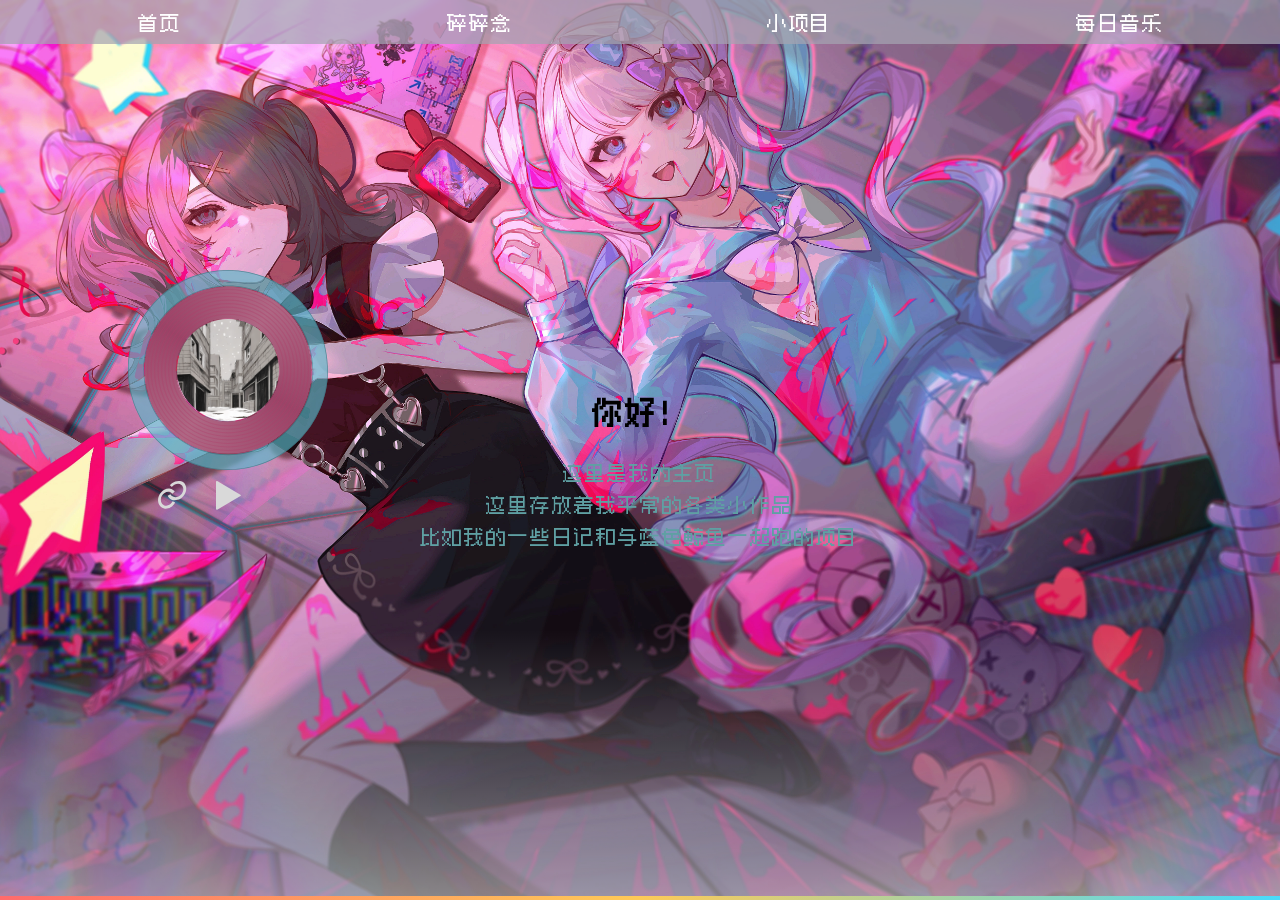
==== index.html @ 3545ad5d "Add files via upload" ====
<!DOCTYPE html>
<html lang="zh-CN">
<link rel="preload" as="image" href="image/page2.webp">
<link rel="preload" as="image" href="gui/cha1.svg">
<link rel="preload" as="image" href="gui/cha2.svg">
<link rel="preload" as="image" href="gui/cha3.svg">
<link rel="preload" as="image" href="gui/cha4.svg">

<head>
    <meta charset="UTF-8">
    <meta name="viewport" content="width=device-width, initial-scale=1.0">
    <title>Reinsaka</title>
    <style>
        * {
            margin: 0;
            padding: 0;
            box-sizing: border-box;
            font-family: "zpix";
        }
        @font-face {
            font-family: "zpix";
            src: url("fonts/zpix.ttf") format("truetype")
        }

        body {
            line-height: 1.6;
            min-height: 100vh;
            background:
                linear-gradient(rgba(255,255,255,0), rgba(255,255,255,0.5)) bottom / 100% 30% no-repeat,
                url("image/page2.webp") no-repeat center / cover fixed;
            background-attachment: fixed;
        }

        html {
            scroll-behavior: smooth;
        }

        .nav {
            list-style: none;
            display: flex;
            gap: 0;
            padding: 0;
            background-color: #fffafa84;
            width: 100%;
        }

        .btn {
            padding: 12px 28px;
            background: #666a806e;
            color: #fff;
            border: none;
            font-size: 20px;
            cursor: pointer;
            transition: background 0.2s, transform 0.2s;
            width: 100%;
            height: 100%;
        }

        .btn:hover {
            background: #767b998c;
        }

        .btn:active {
            transform: scale(0.97);
        }

        .page {
            height: 100vh;
            display: flex;
            flex-direction: column;
        }
        #diar {
            height: auto;
            min-height: 100vh;
            }

        .content {
            flex: 1;
            display: flex;
            flex-direction: column;
            align-items: center;
            justify-content: center;
            text-align: center;
            padding: 20px;
        }

        .content h1 {
            font-size: 28px;
            color: #000000;
            margin-bottom: 20px;
        }

        .footer {
            height: 4px;
            width: 100%;
            background: linear-gradient(to right, #ff6b6b, #feca57, #48dbfb);
        }

        li {
            flex: 1;
        }

        .space {
            width: 200px;
        }

        .ring {
            width: 102px;
            height: 102px;
            border-radius: 50%;
            object-fit: cover;
        }

        #musicplayer {
            display: grid;
            place-items: center;
            position: fixed;
            z-index: 999;
            top: 30%;
            left: 10%
        }

        .cir {
            grid-area: 1 / 1
        }

        .icon {
            width: 25px;
            position: absolute;
            bottom: -40px;
        }

        .icon:hover {
            transform: scale(1.1);
        }

        .off {
            display: none !important
        }

        .roll {
            animation: spin 2s linear infinite;
            animation-play-state: paused;
        }

        .roll.roll_running {
            animation-play-state: running;
        }

        @keyframes spin {
            from { transform: rotate(0deg); }
            to { transform: rotate(360deg); }
        }

        #head2 {
            background-color: #87d2e298;
            display: flex;
            justify-content: center;
            flex-direction: column;
            align-items: center;
            width: 600px;
            height: 200px;
            margin: 30px auto;
            border-radius: 10px;
            opacity: 1;
            overflow: hidden;
            will-change: opacity, height, margin;
            transition: opacity 1s ease, height 1s ease, margin 1s ease;
        }

        #head2.gone {
            opacity: 0;
            height: 0;
            margin: 0 auto;
            pointer-events: none;
        }

        .dia_bt {
            width: 600px;
            height: 140px;
            margin: 10px auto;
            border-radius: 10px;
            background-color: #87d2e298;
            display: flex;
            flex-direction: row;
            align-items: center;
            border: outset;
            border-color: #87d1e26e;
        }

        .dia_bt:hover {
            background-color: #62b3c6af;
        }

        .dia_bt:active {
            transform: scale(0.99);
        }

        .page.active {
            display: flex;
        }

        .page.passive {
            display: none;
        }

        li.dialist {
            width: 600px;
            height: 140px;
            margin: auto;
            position: relative;
            top: 0;
            opacity: 1;
            overflow: hidden;
            will-change: transform, opacity, height, margin;
            transition: transform 1s ease,
                        opacity 1s ease,
                        height 1s ease,
                        margin 1s ease;
        }

        li.dialist .dia_bt {
            transition: opacity 1s ease,
                        height 1s ease,
                        margin 1s ease;
        }

        li.dialist.gone {
            opacity: 0;
            height: 0;
            margin: 0 auto;
            pointer-events: none;
        }

        li.dialist.gone .dia_bt {
            opacity: 0;
            height: 0;
            margin: 0 auto;
            overflow: hidden;
        }

        li.dialist.reading {
            position: sticky;
            top: 100px;
            z-index: 10;
            margin: 0 auto;
            overflow: visible;
        }

        #read_box {
            width: 600px;
            height: 0;
            margin: auto;
            background-color: #62b3c6af;
            border-radius: 10px;
            opacity: 0;
            overflow: hidden;
            

            position: fixed;
            top: 200px;
            z-index: 9;
            left: 50%;
            transform : translateX(-50%);

            will-change: height, margin, opacity;
            transition: height 0.5s ease,
                        margin 0.5s ease,
                        opacity 0.5s ease;
        }

        #read_box.show {
            height: 800px;
            margin: 10px auto;
            opacity: 1;
            overflow-y: auto;
            
        }

        #read_box .read_content {
            padding: 20px;
            box-sizing: border-box;
        }

        #dia_list {
            width: 100%;
        }
    </style>
</head>
<body>

    <section class="page active" id="hub">
        <ul class="nav">
            <li><button class="btn" onclick="change('hub','hub')">首页</button></li>
            <li><button class="btn" onclick="change('hub','diar')">碎碎念</button></li>
            <li><button class="btn" onclick="change('hub','proj')">小项目</button></li>
            <li><button class="btn" onclick="document.location='proj.html'">每日音乐</button></li>
        </ul>

        <div class="content">
            <h1 style="font-size: 30px;">你好！</h1>
            <p style="font-size: 20px;color: #5fa0a3;">
                这里是我的主页<br>
                这里存放着我平常的各类小作品<br>
                比如我的一些日记和与蓝色鲸鱼一起跑的项目
            </p>
        </div>

        <div class="footer"></div>
    </section>

    <section id="diar" class="page passive">
        <ul class="nav">
            <li><button class="btn" onclick="change('diar','hub')">首页</button></li>
            <li><button class="btn" onclick="change('diar','diar')">碎碎念</button></li>
            <li><button class="btn" onclick="change('diar','proj')">小项目</button></li>
            <li><button class="btn" onclick="document.location='proj.html'">每日音乐</button></li>
        </ul>

        <section id="dia_list">
            <div id="head2">
                <h2 style="font-size:30px;letter-spacing: 3px;">日记</h2>
                <h2 style="font-size:25px;letter-spacing: 3px;">记录我的日常和各种想法</h2>
            </div>

            <ul style="list-style: none; margin-top: 10px;">
                <li class="dialist" id="text_1">
                    <button class="dia_bt" onclick="doc_change('text_1')">
                        <img src="dia/cover/text1.png" style="height: 100px; margin: 10px; border-radius: 8px;">
                        <h2>测试</h2>
                    </button>
                </li>
                <li class="dialist">
                    <button class="dia_bt">
                        <img src="dia/cover/text1.png" style="height: 100px; margin: 10px; border-radius: 8px;">
                        <h2>测试</h2>
                    </button>
                </li>
                <li class="dialist">
                    <button class="dia_bt">
                        <img src="dia/cover/text1.png" style="height: 100px; margin: 10px; border-radius: 8px;">
                        <h2>测试</h2>
                    </button>
                </li>
            </ul>
        </section>
    </section>

    <section id="proj" class="page passive">
        <ul class="nav">
            <li><button class="btn" onclick="change('proj','hub')">首页</button></li>
            <li><button class="btn" onclick="change('proj','diar')">碎碎念</button></li>
            <li><button class="btn" onclick="change('proj','proj')">小项目</button></li>
            <li><button class="btn" onclick="document.location='proj.html'">每日音乐</button></li>
        </ul>
    </section>

    
    
    
    
    <div id="musicplayer">
        <div id="disc1" style="display: grid; place-items: center;">
            <img src="gui/cha1.svg" draggable="false" class="space cir">
            <img id="cover" src="" draggable="false" class="ring cir">
        </div>
        <img src="gui/cha3.svg" draggable="false" class="icon" style="left: 30px; bottom: -39px; width: 30px;">
        <img src="gui/cha4.svg" draggable="false" class="icon on" id="playButton">
        <img src="gui/cha2.svg" draggable="false" class="icon off" id="pauseButton">
    </div>

    <script>
    class player {
        constructor(audio, playButton, pauseButton, disc) {
            this.audio = audio;
            this.playButton = playButton;
            this.pauseButton = pauseButton;
            this.disc = disc;
            this.isPlaying = false;
            this.playButton.addEventListener('click', () => {this.Play()});
            this.pauseButton.addEventListener('click', () => {this.Play()});
        }

        Play() {
            this.disc.classList.add('roll');
            if (this.isPlaying) {
                this.audio.pause();
                this.playButton.classList.remove('off');
                this.playButton.classList.add('on');
                this.pauseButton.classList.remove('on');
                this.pauseButton.classList.add('off');
                this.disc.classList.remove('roll_running');
            } else {
                this.audio.play();
                this.playButton.classList.remove('on');
                this.playButton.classList.add('off');
                this.pauseButton.classList.remove('off');
                this.pauseButton.classList.add('on');
                this.disc.classList.add('roll_running');
            }
            this.isPlaying = !this.isPlaying;
        }

        Move() {
            let isDragging = false, offsetX = 0, offsetY = 0;
            const pl = document.getElementById("musicplayer");
            const pls = pl.getBoundingClientRect();

            pl.addEventListener("mousedown", (e) => {
                isDragging = true;
                offsetX = e.clientX - pl.offsetLeft;
                offsetY = e.clientY - pl.offsetTop;
            });

            document.addEventListener("mousemove", (e) => {
                if (!isDragging) return;
                pl.style.left = Math.max(-pls.width*0.5, Math.min(window.innerWidth - 0.5*pls.width, e.clientX - offsetX)) + "px";
                pl.style.top = Math.max(-pls.height, Math.min(window.innerHeight - pls.height, e.clientY - offsetY)) + "px";
            });

            document.addEventListener("mouseup", () => {
                isDragging = false;
            });
        }
    }

    let musiclist = [];
    fetch("js/musiclist.json")
    .then(res => res.json())
    .then(data => {musiclist = data; console.log(data);})
    .then(() => {
        const cover1 = document.getElementById("cover")
        ind = Math.floor(Math.random() * musiclist.length)
        const audio2use = new Audio(musiclist[ind].name);
        const cover2use = musiclist[ind].cover
        const p = new player(audio2use, document.getElementById('playButton'), document.getElementById('pauseButton'), document.getElementById('disc1'));
        cover1.src = cover2use
        p.Move();
    })

    function change(now, dest){
        let page_now = document.getElementById(now)
        let page_dest = document.getElementById(dest)
        page_now.classList.replace('active', "passive")
        page_dest.classList.replace("passive", "active")
    }

    let isread = false;
    let ismoving = false;

    function doc_change(doc) {
        if (ismoving) return;
        ismoving = true;

        const doc2r = document.getElementById(doc);
        const head_d = document.getElementById("head2");
        const others = [...document.querySelectorAll("#dia_list .dialist")].filter(e => e !== doc2r);
        
        if (!isread) {
            others.forEach(e => e.classList.add('gone'));
            head_d.classList.add('gone');

            doc2r.classList.add('reading');

            setTimeout(() => {
                const box = document.createElement('div');
                box.id = 'read_box';
                box.innerHTML = '<div class="read_content">' +
                    ('这里放正文内容。<br><br>可以很长很长……<br><br>').repeat(30) +
                    '</div>';
                
              
                doc2r.after(box);

                void box.offsetHeight;
                box.classList.add('show');
            }, 300);

            isread = true;
            setTimeout(() => { ismoving = false; }, 1300);
        } else {
            const box = document.getElementById('read_box');
            if (box) {
                box.classList.remove('show');
                setTimeout(() => box.remove(), 500);
            }

            doc2r.classList.remove('reading');

            setTimeout(() => {
                others.forEach(e => e.classList.remove('gone'));
                head_d.classList.remove('gone');
            }, 300);

            isread = false;
            setTimeout(() => { ismoving = false; }, 1300);
        }
    }
    </script>

</body>
</html>
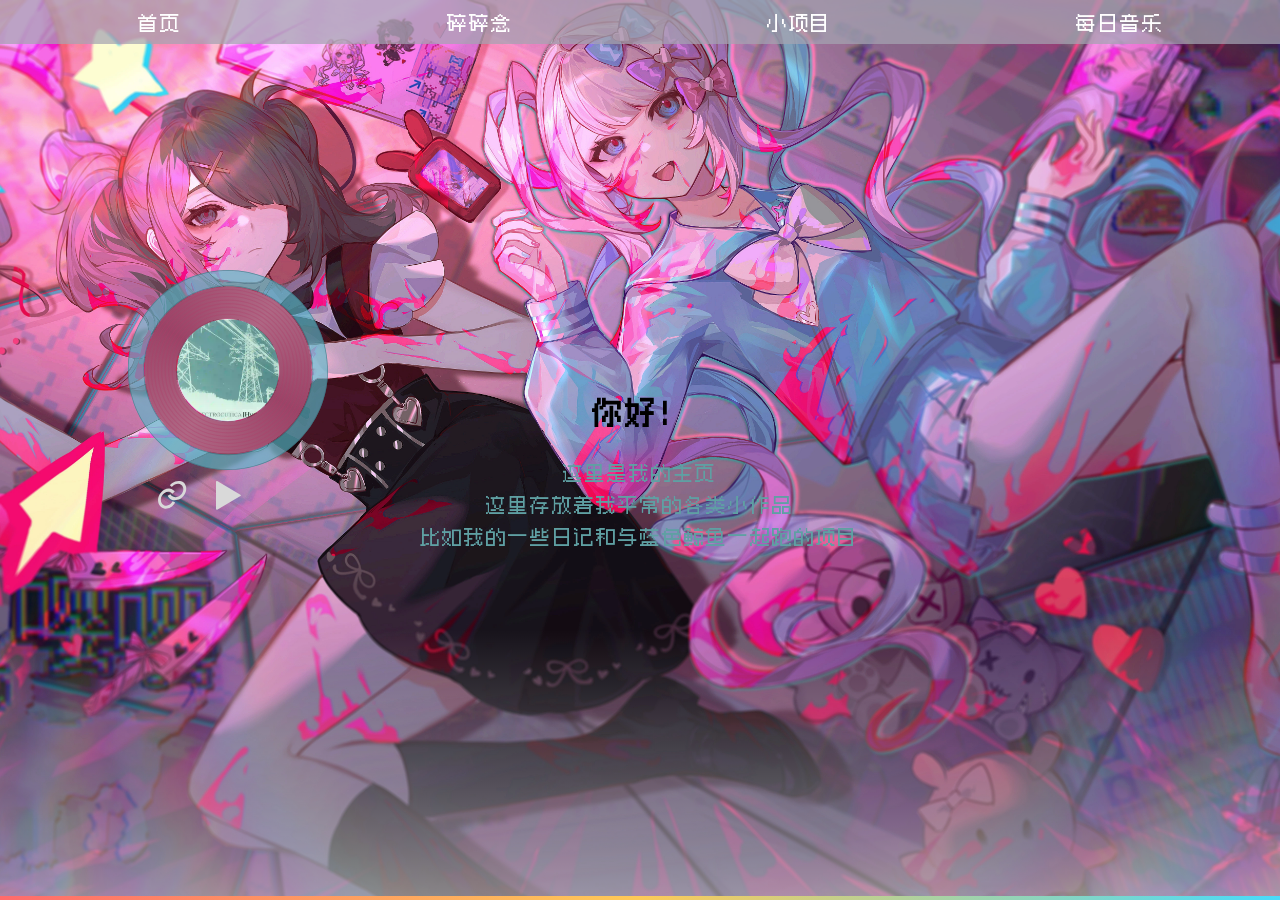
==== commit f011b8c5: "Add files via upload" ====
--- a/index.html
+++ b/index.html
@@ -280,6 +280,7 @@
         #read_box .read_content {
             padding: 20px;
             box-sizing: border-box;
+            white-space: pre-wrap; 
         }
 
         #dia_list {
@@ -323,8 +324,8 @@
                 <h2 style="font-size:25px;letter-spacing: 3px;">记录我的日常和各种想法</h2>
             </div>
 
-            <ul style="list-style: none; margin-top: 10px;">
-                <li class="dialist" id="text_1">
+            <ul style="list-style: none; margin-top: 10px;" id = "textlist">
+                <!-- <li class="dialist" id="text_1">
                     <button class="dia_bt" onclick="doc_change('text_1')">
                         <img src="dia/cover/text1.png" style="height: 100px; margin: 10px; border-radius: 8px;">
                         <h2>测试</h2>
@@ -341,7 +342,7 @@
                         <img src="dia/cover/text1.png" style="height: 100px; margin: 10px; border-radius: 8px;">
                         <h2>测试</h2>
                     </button>
-                </li>
+                </li> -->
             </ul>
         </section>
     </section>
@@ -370,6 +371,7 @@
     </div>
 
     <script>
+    
     class player {
         constructor(audio, playButton, pauseButton, disc) {
             this.audio = audio;
@@ -423,20 +425,21 @@
             });
         }
     }
-
-    let musiclist = [];
-    fetch("js/musiclist.json")
-    .then(res => res.json())
-    .then(data => {musiclist = data; console.log(data);})
-    .then(() => {
-        const cover1 = document.getElementById("cover")
-        ind = Math.floor(Math.random() * musiclist.length)
-        const audio2use = new Audio(musiclist[ind].name);
-        const cover2use = musiclist[ind].cover
-        const p = new player(audio2use, document.getElementById('playButton'), document.getElementById('pauseButton'), document.getElementById('disc1'));
-        cover1.src = cover2use
-        p.Move();
-    })
+    function load_music(){
+        let musiclist = [];
+        fetch("js/musiclist.json")
+            .then(res => res.json())
+            .then(data => {musiclist = data; console.log(data);})
+            .then(() => {
+                const cover1 = document.getElementById("cover")
+                ind = Math.floor(Math.random() * musiclist.length)
+                const audio2use = new Audio(musiclist[ind].name);
+                const cover2use = musiclist[ind].cover
+                const p = new player(audio2use, document.getElementById('playButton'), document.getElementById('pauseButton'), document.getElementById('disc1'));
+                cover1.src = cover2use
+                p.Move();
+    })}
+    load_music()
 
     function change(now, dest){
         let page_now = document.getElementById(now)
@@ -444,11 +447,45 @@
         page_now.classList.replace('active', "passive")
         page_dest.classList.replace("passive", "active")
     }
-
+//
+    function load_doc(){
+        let textlist = []
+        fetch ("js/textlist.json")
+        .then(res => res.json())
+        .then(data => {textlist = data; console.log(data)})
+        .then(() => {
+            let t1 = document.getElementById("textlist")
+            //textlist 
+            for(let loop = 1;loop <= textlist.length;loop++){
+                let new_doc = document.createElement("li") 
+                new_doc.classList.add("dialist")
+                new_doc.id = "text_" + loop
+                new_doc.innerHTML = `
+                        <button class="dia_bt" onclick="doc_change('${new_doc.id}','${textlist[loop-1].text}')">
+                            <img src="dia/cover/text1.webp" style="height: 100px; margin: 10px; border-radius: 8px;">
+                            <h2>测试</h2>
+                        </button>
+                    `;
+                t1.appendChild(new_doc)
+
+
+            }
+
+
+        })
+        }
+    load_doc()
+
+    
+    
+    
+//   
     let isread = false;
     let ismoving = false;
 
-    function doc_change(doc) {
+
+
+    function doc_change(doc,content) {
         if (ismoving) return;
         ismoving = true;
 
@@ -466,7 +503,7 @@
                 const box = document.createElement('div');
                 box.id = 'read_box';
                 box.innerHTML = '<div class="read_content">' +
-                    ('这里放正文内容。<br><br>可以很长很长……<br><br>').repeat(30) +
+                    content+
                     '</div>';
                 
               
@@ -496,6 +533,10 @@
             setTimeout(() => { ismoving = false; }, 1300);
         }
     }
+    
+//
+  
+    
     </script>
 
 </body>
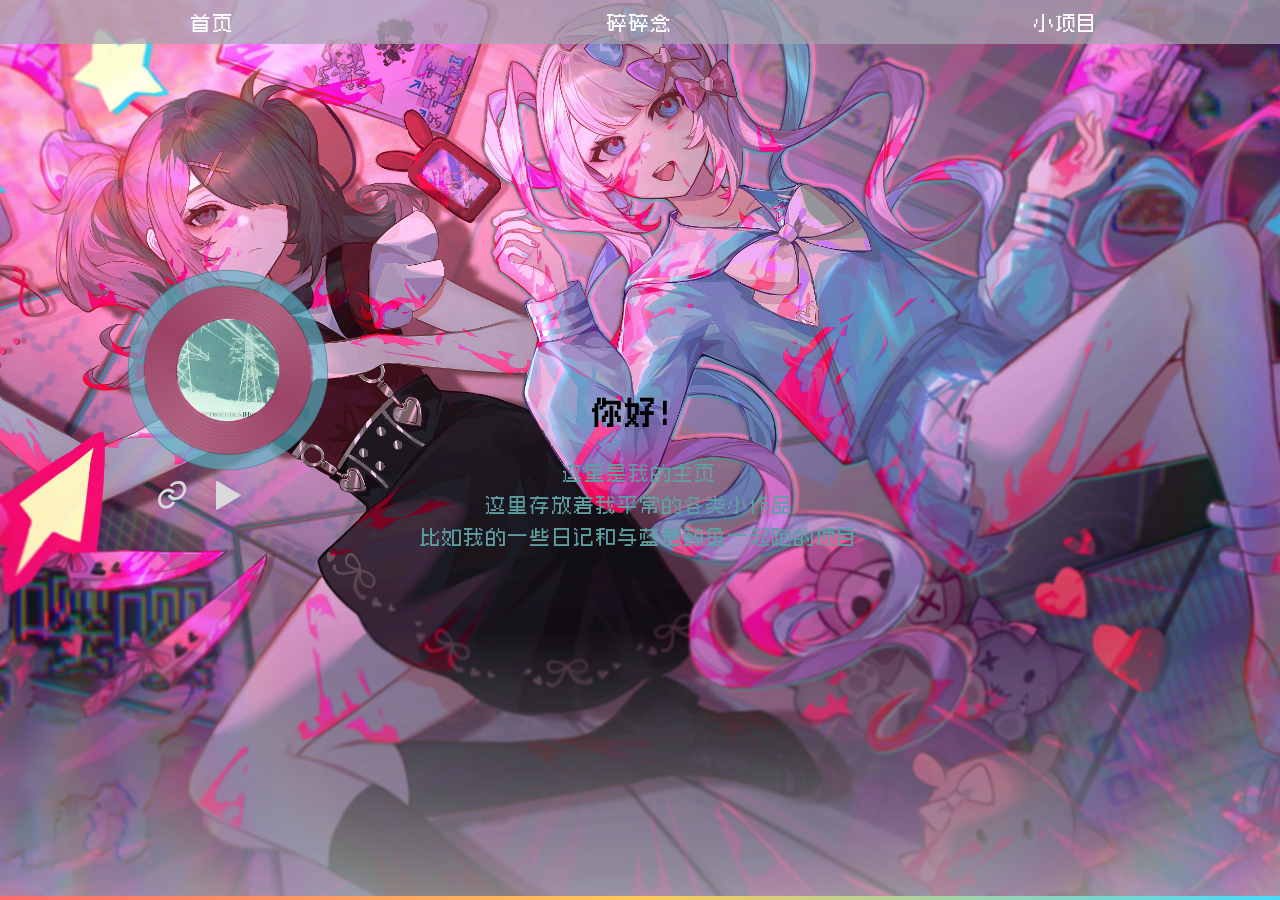
==== commit 4d9a52da: "Add files via upload" ====
--- a/index.html
+++ b/index.html
@@ -295,7 +295,7 @@
             <li><button class="btn" onclick="change('hub','hub')">首页</button></li>
             <li><button class="btn" onclick="change('hub','diar')">碎碎念</button></li>
             <li><button class="btn" onclick="change('hub','proj')">小项目</button></li>
-            <li><button class="btn" onclick="document.location='proj.html'">每日音乐</button></li>
+            
         </ul>
 
         <div class="content">
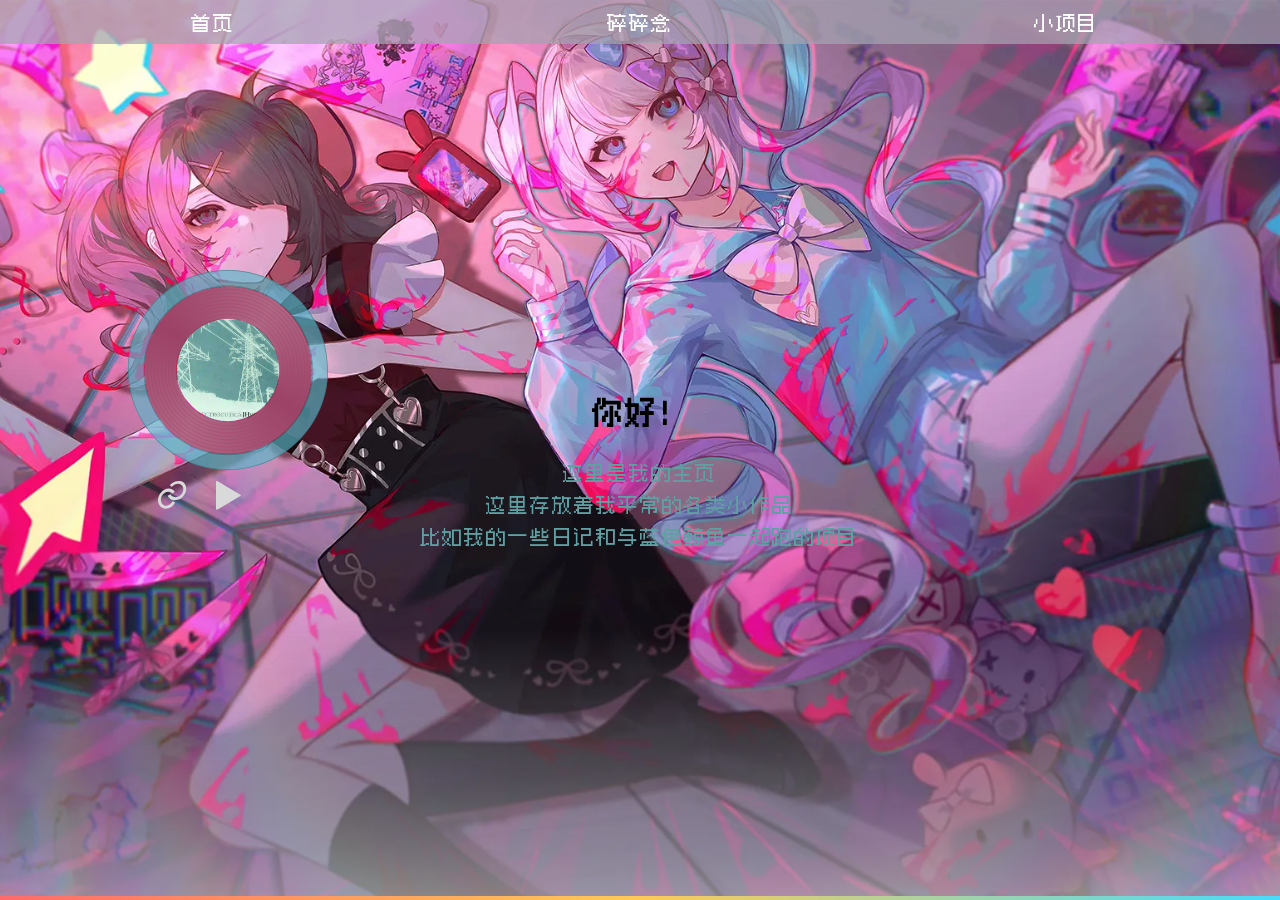
==== commit 1f7521a3: "Add files via upload" ====
--- a/index.html
+++ b/index.html
@@ -315,7 +315,7 @@
             <li><button class="btn" onclick="change('diar','hub')">首页</button></li>
             <li><button class="btn" onclick="change('diar','diar')">碎碎念</button></li>
             <li><button class="btn" onclick="change('diar','proj')">小项目</button></li>
-            <li><button class="btn" onclick="document.location='proj.html'">每日音乐</button></li>
+            
         </ul>
 
         <section id="dia_list">
@@ -352,7 +352,7 @@
             <li><button class="btn" onclick="change('proj','hub')">首页</button></li>
             <li><button class="btn" onclick="change('proj','diar')">碎碎念</button></li>
             <li><button class="btn" onclick="change('proj','proj')">小项目</button></li>
-            <li><button class="btn" onclick="document.location='proj.html'">每日音乐</button></li>
+           
         </ul>
     </section>
 
@@ -463,7 +463,7 @@
                 new_doc.innerHTML = `
                         <button class="dia_bt" onclick="doc_change('${new_doc.id}','${textlist[loop-1].text}')">
                             <img src="dia/cover/text1.webp" style="height: 100px; margin: 10px; border-radius: 8px;">
-                            <h2>测试</h2>
+                            <h2>${textlist[loop - 1].title}</h2>
                         </button>
                     `;
                 t1.appendChild(new_doc)
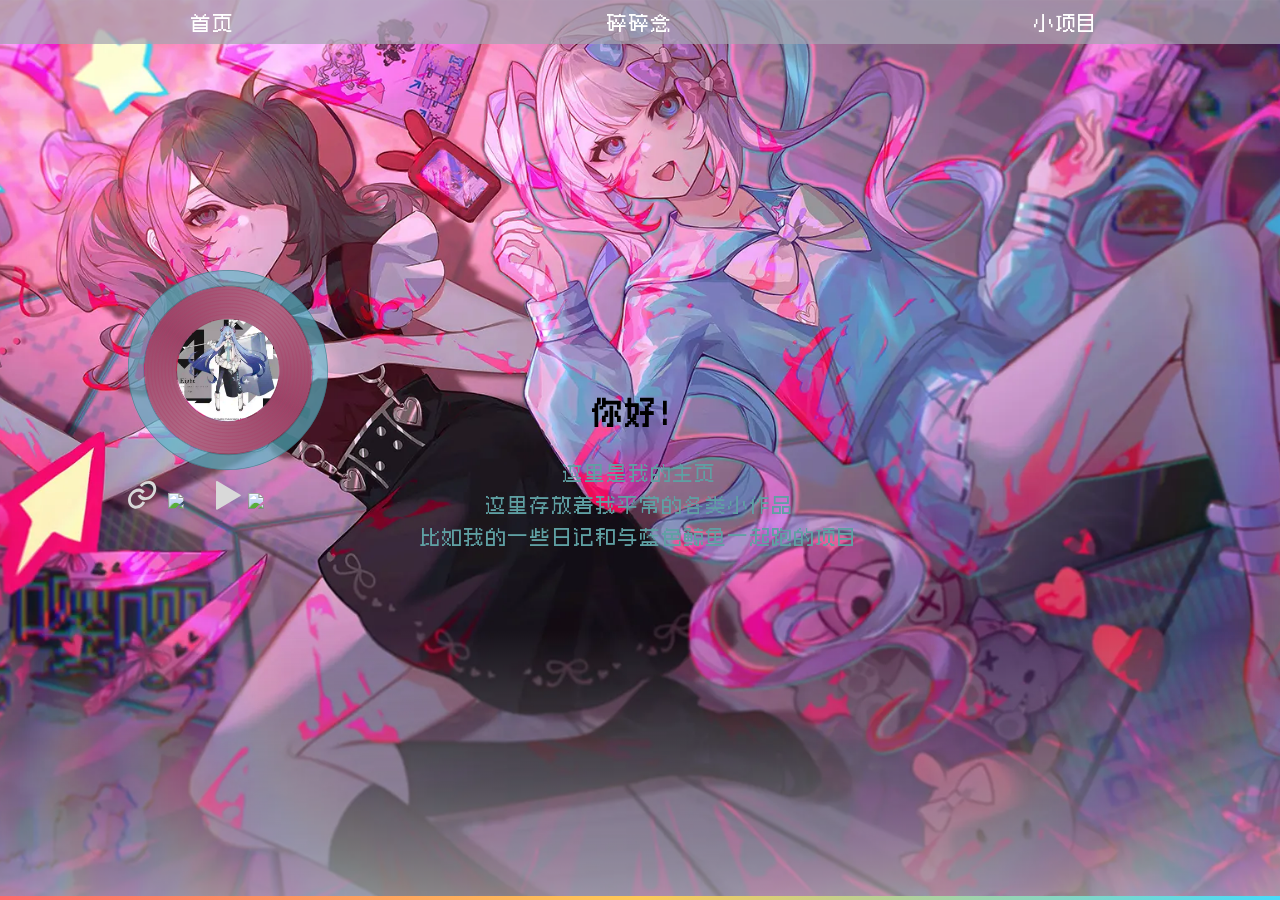
==== commit 81d1451d: "Add files via upload" ====
--- a/index.html
+++ b/index.html
@@ -145,6 +145,9 @@
 
         .roll.roll_running {
             animation-play-state: running;
+        }
+        .roll.roll_reset{
+            animation:none;
         }
 
         @keyframes spin {
@@ -325,24 +328,7 @@
             </div>
 
             <ul style="list-style: none; margin-top: 10px;" id = "textlist">
-                <!-- <li class="dialist" id="text_1">
-                    <button class="dia_bt" onclick="doc_change('text_1')">
-                        <img src="dia/cover/text1.png" style="height: 100px; margin: 10px; border-radius: 8px;">
-                        <h2>测试</h2>
-                    </button>
-                </li>
-                <li class="dialist">
-                    <button class="dia_bt">
-                        <img src="dia/cover/text1.png" style="height: 100px; margin: 10px; border-radius: 8px;">
-                        <h2>测试</h2>
-                    </button>
-                </li>
-                <li class="dialist">
-                    <button class="dia_bt">
-                        <img src="dia/cover/text1.png" style="height: 100px; margin: 10px; border-radius: 8px;">
-                        <h2>测试</h2>
-                    </button>
-                </li> -->
+                
             </ul>
         </section>
     </section>
@@ -354,6 +340,17 @@
             <li><button class="btn" onclick="change('proj','proj')">小项目</button></li>
            
         </ul>
+        <section id="proj_list">
+            <div id="head2">
+                <h2 style="font-size:30px;letter-spacing: 3px;">项目</h2>
+                <h2 style="font-size:25px;letter-spacing: 3px;">闲的无聊做的项目</h2>
+            </div>
+
+            <ul style="list-style: none; margin-top: 10px;" id = "textlist">
+                
+            </ul>
+        </section>
+
     </section>
 
     
@@ -365,39 +362,52 @@
             <img src="gui/cha1.svg" draggable="false" class="space cir">
             <img id="cover" src="" draggable="false" class="ring cir">
         </div>
-        <img src="gui/cha3.svg" draggable="false" class="icon" style="left: 30px; bottom: -39px; width: 30px;">
+        <img src="gui/cha3.svg" draggable="false" class="icon" style="left: 0px; bottom: -39px; width: 30px;">
         <img src="gui/cha4.svg" draggable="false" class="icon on" id="playButton">
-        <img src="gui/cha2.svg" draggable="false" class="icon off" id="pauseButton">
-    </div>
+        <img src="gui/cha2.svg" draggable="false" class="icon off" id="pauseButton" >
+        <img src="gui/cha5.svg" draggable="false" class="icon on" id ="fast" style="left: 120px; bottom: -39px; width: 40px;">
+        <img src="gui/cha6.svg" draggable="false" class="icon on" id ="slow" style="left: 40px; bottom: -39px; width: 40px;">
+
+        </div>
 
     <script>
-    
+    //音乐播放器
     class player {
-        constructor(audio, playButton, pauseButton, disc) {
+        constructor(audio, playButton, pauseButton,alt_head,alt_tail,disc) {
             this.audio = audio;
             this.playButton = playButton;
             this.pauseButton = pauseButton;
+            this.alt_head = alt_head;
+            this.alt_tail = alt_tail;
             this.disc = disc;
             this.isPlaying = false;
+            
             this.playButton.addEventListener('click', () => {this.Play()});
             this.pauseButton.addEventListener('click', () => {this.Play()});
+            this.alt_head.addEventListener('click', () => {this.load_music(1)});
+            this.alt_tail.addEventListener('click', () => {this.load_music(-1)});
+            this.musiclist = [];
+            this.ind_now=0;
+            this.cover1 = document.getElementById('cover')       
+            this.Move()
+            this.load_music(0)
         }
 
         Play() {
             this.disc.classList.add('roll');
             if (this.isPlaying) {
                 this.audio.pause();
-                this.playButton.classList.remove('off');
-                this.playButton.classList.add('on');
-                this.pauseButton.classList.remove('on');
-                this.pauseButton.classList.add('off');
+                this.playButton.classList.replace('off','on');
+                
+                this.pauseButton.classList.replace('on','off');
+                
                 this.disc.classList.remove('roll_running');
             } else {
                 this.audio.play();
-                this.playButton.classList.remove('on');
-                this.playButton.classList.add('off');
-                this.pauseButton.classList.remove('off');
-                this.pauseButton.classList.add('on');
+                this.playButton.classList.replace('on','off');
+                
+                this.pauseButton.classList.replace('off','on');
+                
                 this.disc.classList.add('roll_running');
             }
             this.isPlaying = !this.isPlaying;
@@ -424,23 +434,86 @@
                 isDragging = false;
             });
         }
+
+        load_music(dir){// 1下 -1上 0初始化
+            
+            if (dir == 0){
+                fetch("js/musiclist.json")
+                    .then(res => res.json())
+                    .then(data => {this.musiclist = data; console.log(data);})
+                    .then(() => {
+                        
+                        this.ind_now = Math.floor(Math.random() * this.musiclist.length);
+                        
+                        this.audio = new Audio(this.musiclist[this.ind_now].name);
+                        this.cover1.src = this.musiclist[this.ind_now].cover;
+                        })}
+            
+            else if(dir == 1){
+                if(this.isPlaying){
+                    this.Play()};
+                
+                this.disc.classList.add('roll_reset')
+                void this.disc.offsetWidth;
+                    if (this.musiclist.length-1 == this.ind_now ){
+                    
+                    this.ind_now = 0;
+                    
+                    
+                }
+                else{
+                    this.ind_now += 1;
+                   
+                    
+
+                
+
+                }
+                this.audio = new Audio(this.musiclist[this.ind_now].name);
+                this.cover1.src = this.musiclist[this.ind_now].cover;
+                this.disc.classList.remove('roll_reset')
+                this.Play()
+
+            }
+            else{
+                if(this.isPlaying){
+                    this.Play()};
+                this.disc.classList.add('roll_reset')
+                void this.disc.offsetWidth;
+                    if (0 == this.ind_now ){
+                    this.ind_now = this.musiclist.length-1;
+                   
+                }
+                else{
+                    this.ind_now -= 1;
+                    
+
+                
+
+                }
+                this.audio = new Audio(this.musiclist[this.ind_now].name);
+                this.cover1.src =this.musiclist[this.ind_now].cover;
+                this.disc.classList.remove('roll_reset')
+                this.Play();
+
+
+            }
+           
+                
+                
+
+            
+
+            
+
+        
+
+
+        }
     }
-    function load_music(){
-        let musiclist = [];
-        fetch("js/musiclist.json")
-            .then(res => res.json())
-            .then(data => {musiclist = data; console.log(data);})
-            .then(() => {
-                const cover1 = document.getElementById("cover")
-                ind = Math.floor(Math.random() * musiclist.length)
-                const audio2use = new Audio(musiclist[ind].name);
-                const cover2use = musiclist[ind].cover
-                const p = new player(audio2use, document.getElementById('playButton'), document.getElementById('pauseButton'), document.getElementById('disc1'));
-                cover1.src = cover2use
-                p.Move();
-    })}
-    load_music()
-
+    
+    const p = new player(0, document.getElementById('playButton'), document.getElementById('pauseButton'),document.getElementById('fast'),document.getElementById('slow'), document.getElementById('disc1'));
+    
     function change(now, dest){
         let page_now = document.getElementById(now)
         let page_dest = document.getElementById(dest)
@@ -479,7 +552,7 @@
     
     
     
-//   
+//   日记加载
     let isread = false;
     let ismoving = false;
 
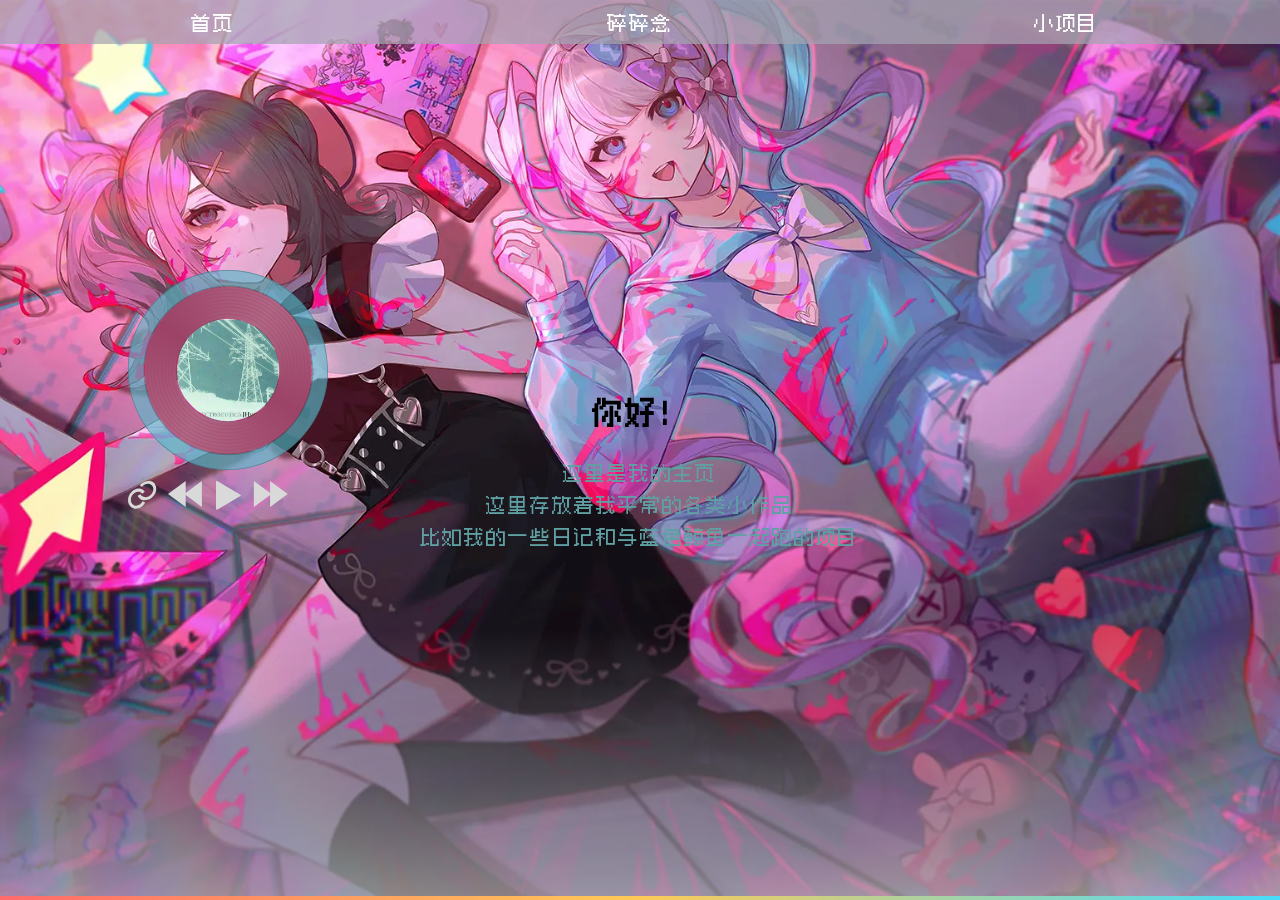
==== commit e016af9f: "Add files via upload" ====
--- a/index.html
+++ b/index.html
@@ -535,7 +535,7 @@
                 new_doc.id = "text_" + loop
                 new_doc.innerHTML = `
                         <button class="dia_bt" onclick="doc_change('${new_doc.id}','${textlist[loop-1].text}')">
-                            <img src="dia/cover/text1.webp" style="height: 100px; margin: 10px; border-radius: 8px;">
+                            <img src="${textlist[loop-1].cover || '/dia/cover/text1.webp'}" style="height: 100px; margin: 10px; border-radius: 8px;">
                             <h2>${textlist[loop - 1].title}</h2>
                         </button>
                     `;
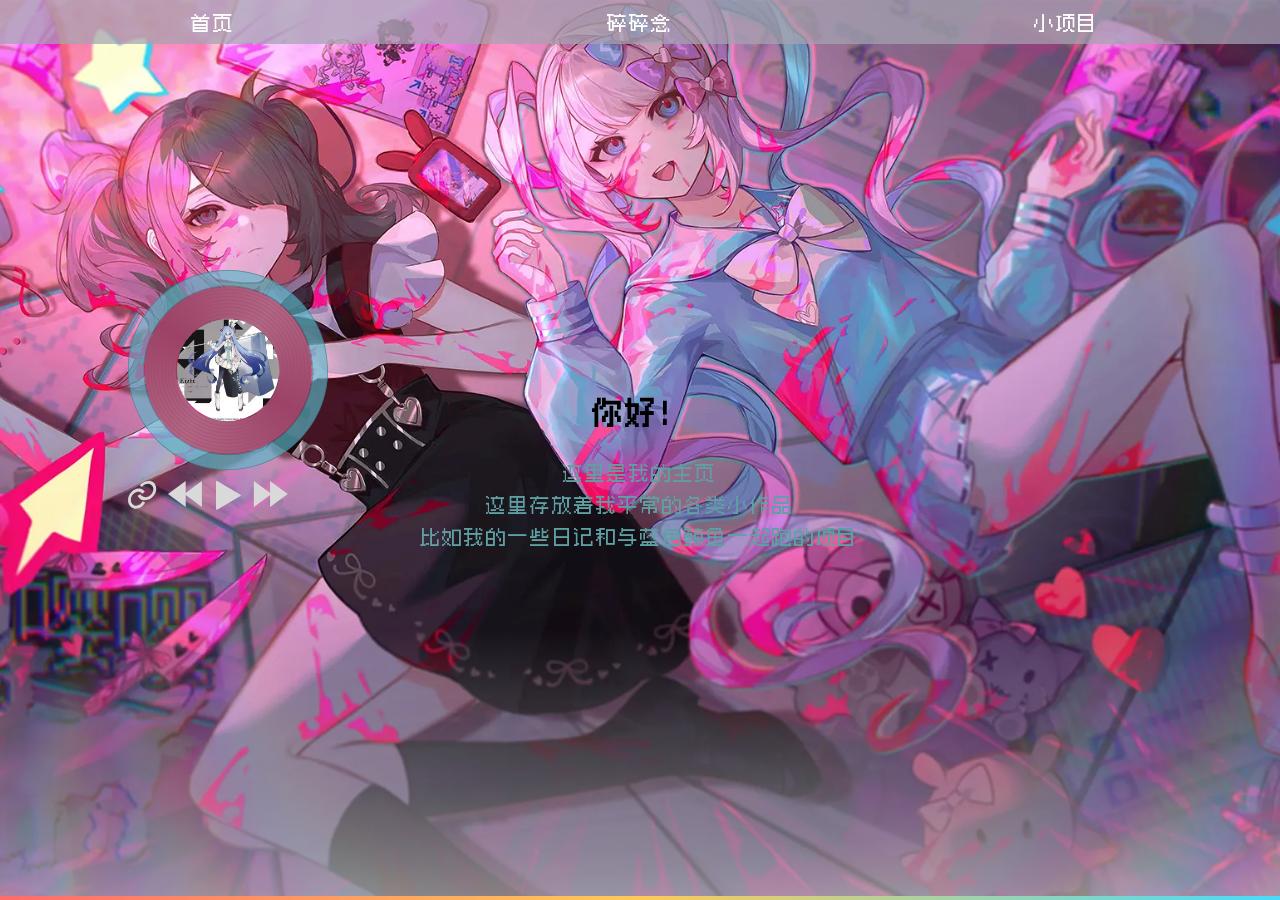
==== commit cd20ea75: "Add files via upload" ====
--- a/index.html
+++ b/index.html
@@ -289,6 +289,21 @@
         #dia_list {
             width: 100%;
         }
+
+       #search_box{
+        width: 250px;
+        height: 350px;
+        background-color: #62b3c6af;
+        display: grid;
+        place-items: center;
+        position: fixed;
+        bottom: 20vh;
+        left: 10vw;            /* ← 加这个，贴左边 20px */
+        border-radius: 10px;   /* 加点圆角好看 */
+        padding: 10px;         /* 内边距，别让内容贴边 */
+        box-sizing: border-box;
+        z-index: 10;         /* 浮在上面 */
+    }
     </style>
 </head>
 <body>
@@ -330,9 +345,16 @@
             <ul style="list-style: none; margin-top: 10px;" id = "textlist">
                 
             </ul>
+            <div id ='search_box'>
+               <input id="input_box">
+               <input type="submit"> 
+
+               
+
+            </div>
         </section>
     </section>
-
+ 
     <section id="proj" class="page passive">
         <ul class="nav">
             <li><button class="btn" onclick="change('proj','hub')">首页</button></li>
@@ -349,6 +371,7 @@
             <ul style="list-style: none; margin-top: 10px;" id = "textlist">
                 
             </ul>
+            
         </section>
 
     </section>
@@ -559,6 +582,8 @@
 
 
     function doc_change(doc,content) {
+
+
         if (ismoving) return;
         ismoving = true;
 
@@ -607,6 +632,18 @@
         }
     }
     
+    function search(key){
+        
+        fetch('/api/doc_search', {
+            method: 'POST',                                    // 请求方法
+            headers: { 'Content-Type': 'application/plain' },   // 告诉后端：我发的是 JSON
+            body: key    // 要发的数据
+        })
+        .then(res => res.json())        // 后端返回json
+        .then(data => console.log(data))
+        .catch(err => console.error(err));
+        
+    }
 //
   
     
